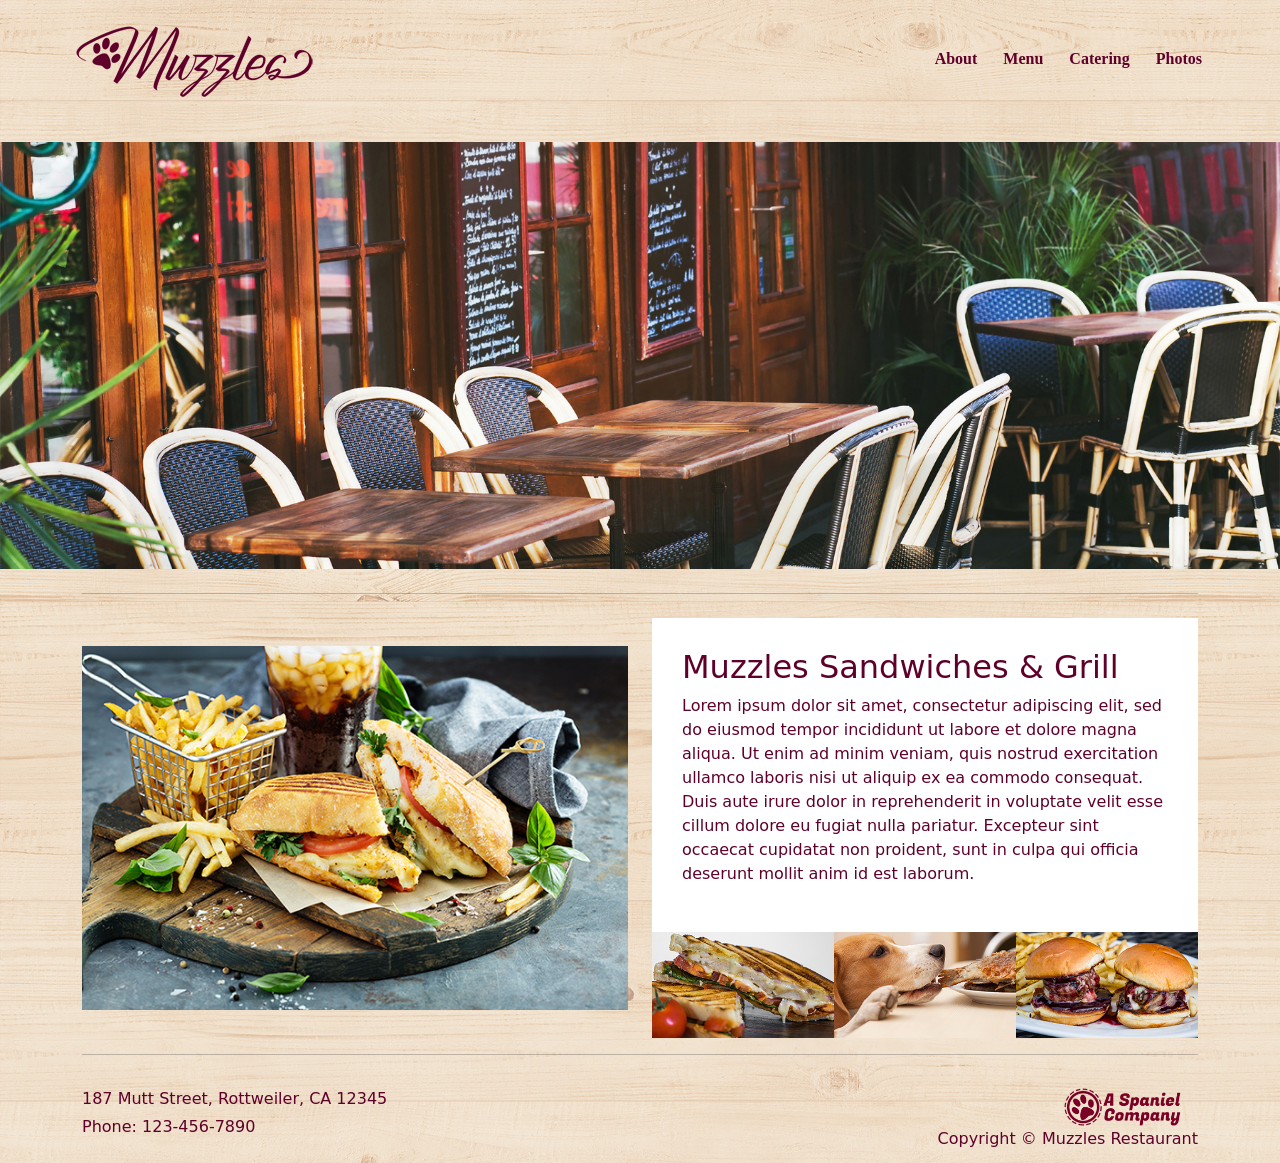
==== index.html @ c1807801 "footer fix" ====
<!doctype html>
<html lang="en">

<head>
  <meta charset="utf-8">
  <meta name="viewport" content="width=device-width, initial-scale=1">
  <title>Muzzles Restaurant</title>
  <link rel="stylesheet" href="./styles/styles.css">
  <link href="https://cdn.jsdelivr.net/npm/bootstrap@5.3.8/dist/css/bootstrap.min.css" rel="stylesheet"
    integrity="sha384-sRIl4kxILFvY47J16cr9ZwB07vP4J8+LH7qKQnuqkuIAvNWLzeN8tE5YBujZqJLB" crossorigin="anonymous">
        <link rel="stylesheet" href="/styles/styles.css">

</head>

<body>
  <header>
    <nav class="navbar navbar-expand-lg container">
      <a class="navbar-brand" href="./index.html">
        <img src="./assets/MuzzlesLogo.png" alt="Muzzles Logo"> </a>
      <button class="navbar-toggler" type="button" data-bs-toggle="collapse" data-bs-target="#navbarNav"
        aria-controls="navbarNav" aria-expanded="false" aria-label="Toggle navigation">
        <span class="navbar-toggler-icon"></span>
      </button>
      <div class="collapse navbar-collapse justify-content-end" id="navbarNav">
        <ul class="navbar-nav">
          <li class="nav-item">
            <a class="nav-link" href="./pages/About.html">About</a>
          </li>
          <li class="nav-item">
            <a class="nav-link" href="./pages/Menu.html">Menu</a>
          </li>
          <li class="nav-item">
            <a class="nav-link" href="./pages/Catering.html">Catering</a>
          </li>
          <li class="nav-item">
            <a class="nav-link" href="./pages/Photos.html">Photos</a>
          </li>
        </ul>
      </div>
    </nav>
  </header>

  <div class="container-fluid my-4">
    <section class="row">
      <div class="col-12 px-0">
        <img src="./assets/homeHero.jpg" class="img-fluid w-100" alt="Restaurant outdoor seating">
      </div>
    </section>
  </div>

  <div class="container">
    <main>
      <hr class="my-4">
      <div class="row">
        <div class="col-md-6 d-flex align-items-center justify-content-center">
          <div class="row">
            <div class="col-12 food-item">
              <img src="./assets/homeSingle.jpg" class="img-fluid" alt="Sandwich and Fries">
            </div>
          </div>
        </div>
        <div class="col-md-6">

          <div class="text-content-box">
            <h2 class="section-title">Muzzles Sandwiches & Grill</h2>
            <p class="section-description">
              Lorem ipsum dolor sit amet, consectetur adipiscing elit, sed do eiusmod tempor incididunt ut labore et
              dolore magna aliqua. Ut enim ad minim veniam, quis nostrud exercitation ullamco laboris nisi ut aliquip ex
              ea commodo consequat. Duis aute irure dolor in reprehenderit in voluptate velit esse cillum dolore eu
              fugiat nulla pariatur. Excepteur sint occaecat cupidatat non proident, sunt in culpa qui officia deserunt
              mollit anim id est laborum.
            </p>
          </div>
          <div class="row">
            <div class="col-12 food-item">
              <img src="./assets/HomeImage.jpg" class="img-fluid" alt="Panini, dog, and burgers">
            </div>
          </div>

        </div>
      </div>
    </main>

    <hr>

    <footer class="row pt-3 pb-2 footer-text">
      <div class="col-md-6">
        <p class="mb-1">187 Mutt Street, Rottweiler, CA 12345</p>
        <p>Phone: 123-456-7890</p>
      </div>
      <div class="col-md-6 text-md-end">
        <img src="./assets/CompanyLogo.png" alt="company logo" class="me-2" style="height: 40px;">
        <p class="mb-0 text-md-end">Copyright © Muzzles Restaurant</p>
      </div>
    </footer>

  </div>
  <script src="https://cdn.jsdelivr.net/npm/bootstrap@5.3.8/dist/js/bootstrap.bundle.min.js"
    integrity="sha384-FKyoEForCGlyvwx9Hj09JcYn3nv7wiPVlz7YYwJrWVcXK/BmnVDxM+D2scQbITxI"
    crossorigin="anonymous"></script>
</body>

</html>
---- styles/styles.css ----
body {
  background-image: url("../assets/bgtexture.jpg");
  background-repeat: repeat;
}
p {
  color: #5f002b;
}

.text-content-box {
  background-color: #ffffff;
  color: #5f002b;
  padding: 30px;
}

.navbar .nav-link {
  color: #5f002b !important; 
  font-weight: bold;
  font-family: serif; 
  margin-left: 10px;
}
.nav-link {
            color: #5F002B !important; 
            font-weight: bold;
            margin-left: 1.5rem;
        }































































































.pageBar{
     width: 1400px;            
        height: 50px;             
        background-color: rgb(255, 255, 255);
        margin: 50px auto;         
        display: flex;             
        justify-content: center;   
        align-items: center;
        font-size: 30px;
    font-weight:bold
              
}
.header-img {
    width: 90%;
    height: auto;
    display: block;
    margin: 0 auto;
}
---- styles/styles.css ----
body {
  background-image: url("../assets/bgtexture.jpg");
  background-repeat: repeat;
}
p {
  color: #5f002b;
}

.text-content-box {
  background-color: #ffffff;
  color: #5f002b;
  padding: 30px;
}

.navbar .nav-link {
  color: #5f002b !important; 
  font-weight: bold;
  font-family: serif; 
  margin-left: 10px;
}
.nav-link {
            color: #5F002B !important; 
            font-weight: bold;
            margin-left: 1.5rem;
        }































































































.pageBar{
     width: 1400px;            
        height: 50px;             
        background-color: rgb(255, 255, 255);
        margin: 50px auto;         
        display: flex;             
        justify-content: center;   
        align-items: center;
        font-size: 30px;
    font-weight:bold
              
}
.header-img {
    width: 90%;
    height: auto;
    display: block;
    margin: 0 auto;
}
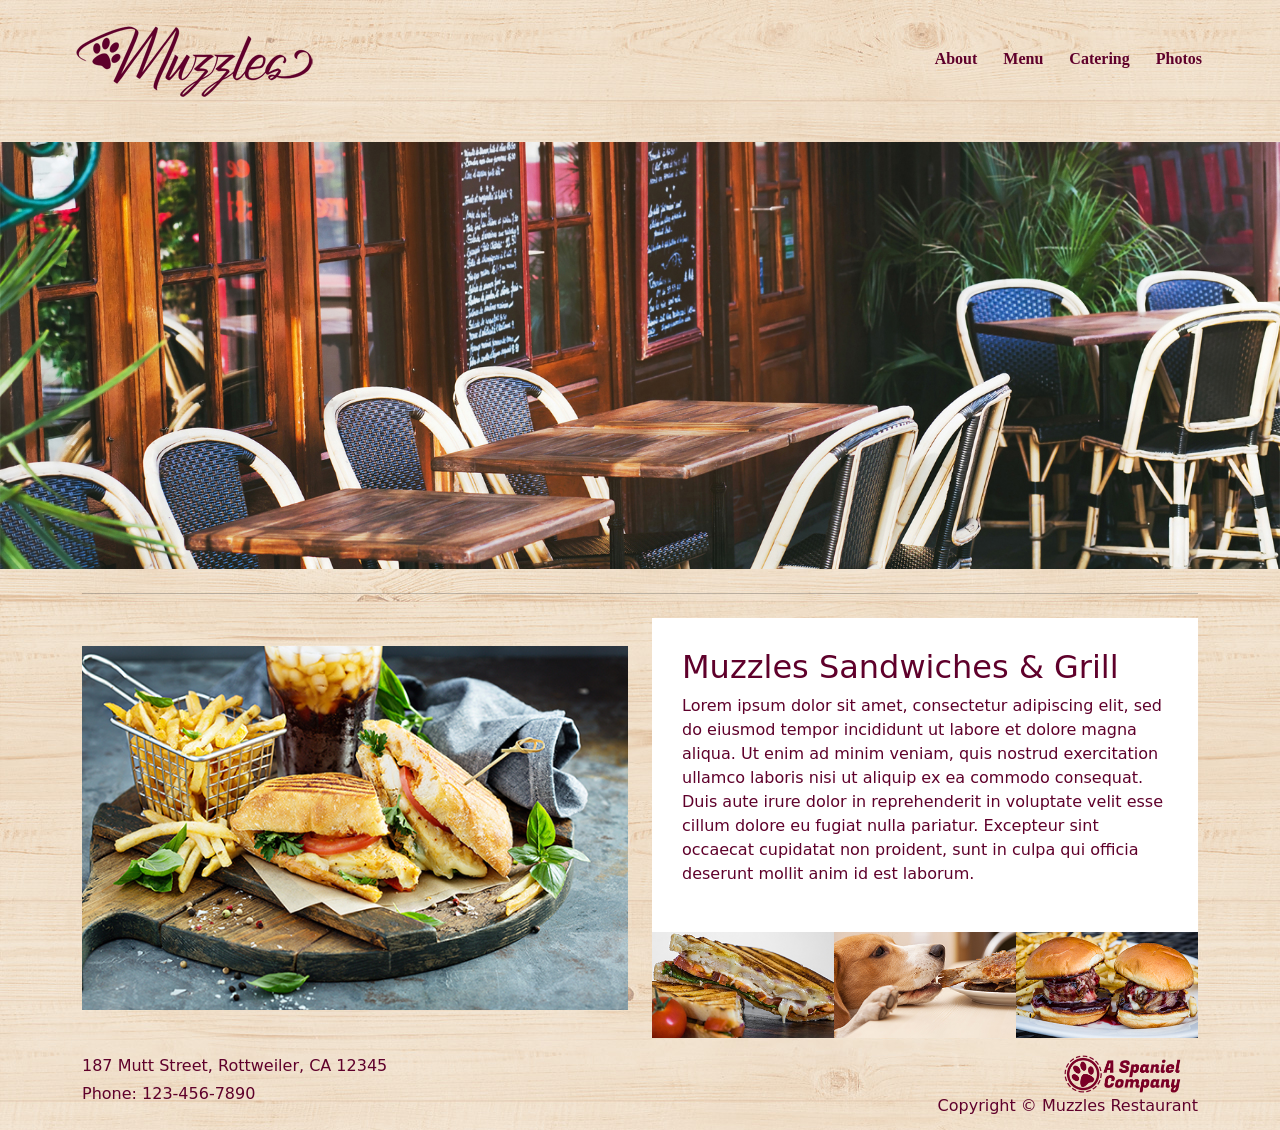
==== commit a8099ad6: "staged changes" ====
--- a/index.html
+++ b/index.html
@@ -81,7 +81,6 @@
       </div>
     </main>
 
-    <hr>
 
     <footer class="row pt-3 pb-2 footer-text">
       <div class="col-md-6">
--- a/styles/styles.css
+++ b/styles/styles.css
@@ -2,7 +2,7 @@
   background-image: url("../assets/bgtexture.jpg");
   background-repeat: repeat;
 }
-p {
+p, h2 {
   color: #5f002b;
 }
 
@@ -18,128 +18,26 @@
   font-family: serif; 
   margin-left: 10px;
 }
-.nav-link {
-            color: #5F002B !important; 
-            font-weight: bold;
-            margin-left: 1.5rem;
-        }
 
-
-
-
-
-
-
-
-
-
-
-
-
-
-
-
-
-
-
-
-
-
-
-
-
-
-
-
-
-
-
-
-
-
-
-
-
-
-
-
-
-
-
-
-
-
-
-
-
-
-
-
-
-
-
-
-
-
-
-
-
-
-
-
-
-
-
-
-
-
-
-
-
-
-
-
-
-
-
-
-
-
-
-
-
-
-
-
-
-
-
-
-
-
-
-.pageBar{
-     width: 1400px;            
-        height: 50px;             
-        background-color: rgb(255, 255, 255);
-        margin: 50px auto;         
-        display: flex;             
-        justify-content: center;   
-        align-items: center;
-        font-size: 30px;
-    font-weight:bold
-              
-}
-.header-img {
-    width: 90%;
-    height: auto;
-    display: block;
-    margin: 0 auto;
+.title-box {
+  background-color: #ffffff; 
+  padding: 1rem;
+  text-align: center;
 }
 
+.photo-grid {
+  display: grid;
+  
+  grid-template-columns: repeat(2, 1fr);
+  gap: 1.5rem; 
+}
 
+@media (min-width: 768px) {
+  .photo-grid {
+    grid-template-columns: repeat(4, 1fr);
+  }
+}
 
-
-
-
-
+.photo-item img {
+  border: 5px solid #ffffff; 
+}
--- a/styles/styles.css
+++ b/styles/styles.css
@@ -2,7 +2,7 @@
   background-image: url("../assets/bgtexture.jpg");
   background-repeat: repeat;
 }
-p {
+p, h2 {
   color: #5f002b;
 }
 
@@ -18,128 +18,26 @@
   font-family: serif; 
   margin-left: 10px;
 }
-.nav-link {
-            color: #5F002B !important; 
-            font-weight: bold;
-            margin-left: 1.5rem;
-        }
 
-
-
-
-
-
-
-
-
-
-
-
-
-
-
-
-
-
-
-
-
-
-
-
-
-
-
-
-
-
-
-
-
-
-
-
-
-
-
-
-
-
-
-
-
-
-
-
-
-
-
-
-
-
-
-
-
-
-
-
-
-
-
-
-
-
-
-
-
-
-
-
-
-
-
-
-
-
-
-
-
-
-
-
-
-
-
-
-
-
-
-
-
-
-
-.pageBar{
-     width: 1400px;            
-        height: 50px;             
-        background-color: rgb(255, 255, 255);
-        margin: 50px auto;         
-        display: flex;             
-        justify-content: center;   
-        align-items: center;
-        font-size: 30px;
-    font-weight:bold
-              
-}
-.header-img {
-    width: 90%;
-    height: auto;
-    display: block;
-    margin: 0 auto;
+.title-box {
+  background-color: #ffffff; 
+  padding: 1rem;
+  text-align: center;
 }
 
+.photo-grid {
+  display: grid;
+  
+  grid-template-columns: repeat(2, 1fr);
+  gap: 1.5rem; 
+}
 
+@media (min-width: 768px) {
+  .photo-grid {
+    grid-template-columns: repeat(4, 1fr);
+  }
+}
 
-
-
-
-
+.photo-item img {
+  border: 5px solid #ffffff; 
+}
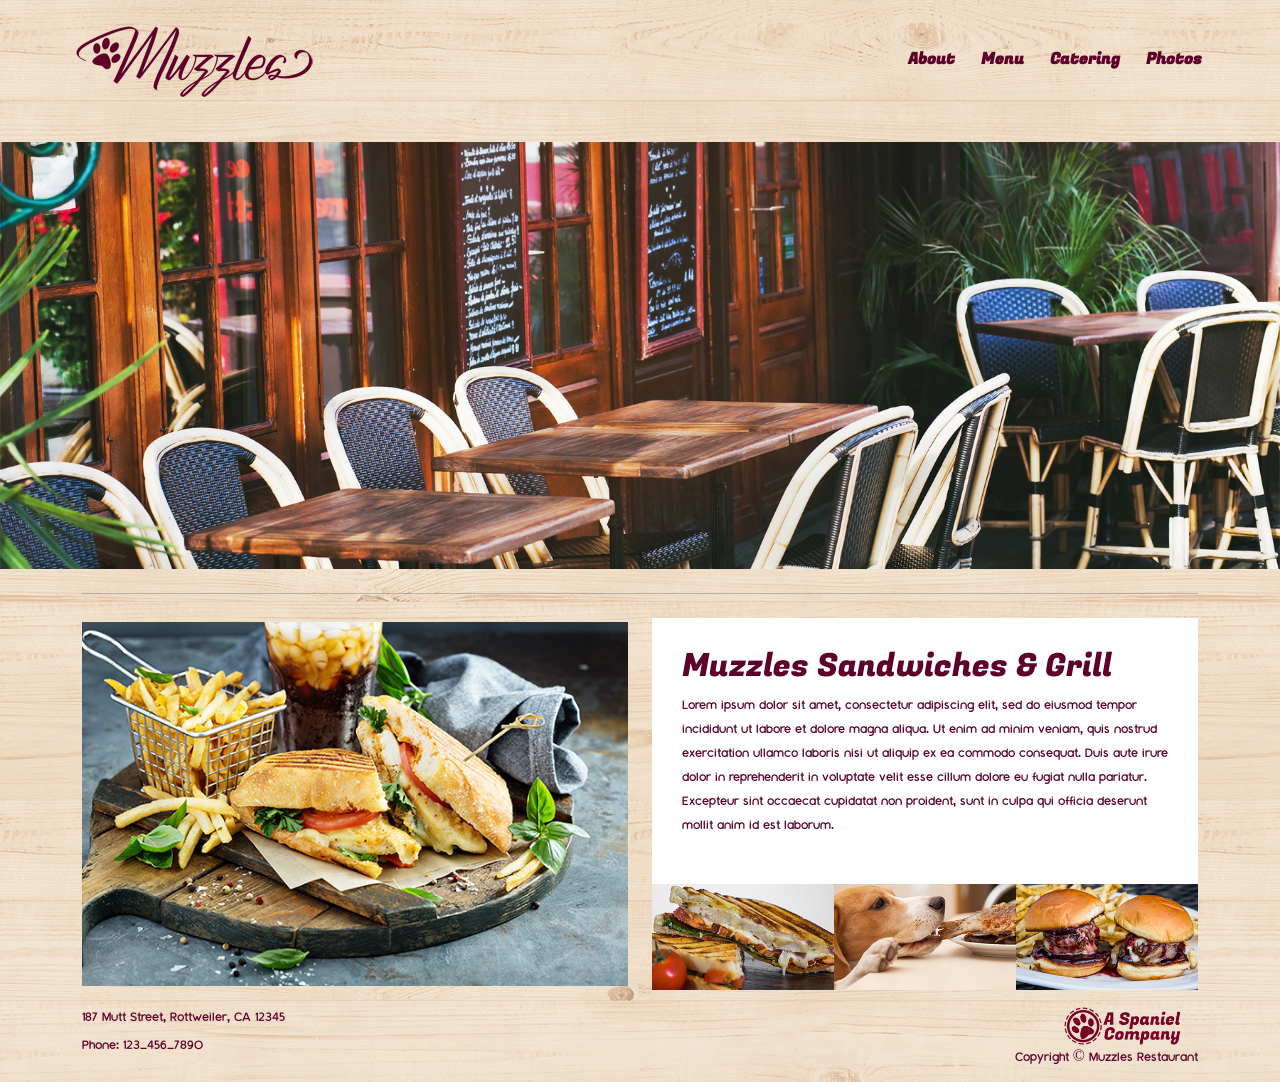
==== commit 999e0435: "font fix for photos and index" ====
--- a/index.html
+++ b/index.html
@@ -5,10 +5,11 @@
   <meta charset="utf-8">
   <meta name="viewport" content="width=device-width, initial-scale=1">
   <title>Muzzles Restaurant</title>
-  <link rel="stylesheet" href="./styles/styles.css">
-  <link href="https://cdn.jsdelivr.net/npm/bootstrap@5.3.8/dist/css/bootstrap.min.css" rel="stylesheet"
-    integrity="sha384-sRIl4kxILFvY47J16cr9ZwB07vP4J8+LH7qKQnuqkuIAvNWLzeN8tE5YBujZqJLB" crossorigin="anonymous">
-        <link rel="stylesheet" href="/styles/styles.css">
+  <link rel="preconnect" href="https://fonts.googleapis.com">
+    <link rel="preconnect" href="https://fonts.gstatic.com" crossorigin>
+    <link href="https://fonts.googleapis.com/css2?family=Fugaz+One&display=swap" rel="stylesheet">
+    <link href="https://cdn.jsdelivr.net/npm/bootstrap@5.3.8/dist/css/bootstrap.min.css" rel="stylesheet">
+    <link rel="stylesheet" href="../styles/styles.css">
 
 </head>
 
--- a/styles/styles.css
+++ b/styles/styles.css
@@ -1,3 +1,8 @@
+@font-face {
+    font-family: Montauk-Regular;
+    src: url("../assets/fonts/Montauk-Regular.otf");
+}
+
 body {
   background-image: url("../assets/bgtexture.jpg");
   background-repeat: repeat;
@@ -15,29 +20,442 @@
 .navbar .nav-link {
   color: #5f002b !important; 
   font-weight: bold;
-  font-family: serif; 
+font-family: "Fugaz One", sans-serif;
   margin-left: 10px;
 }
 
+/* Navbar */
+.nav-link {
+    color: #5F002B !important;
+}
+.backgroundWhite {
+    background-color: white;
+}
+.aboutImg{
+    width: 100%;
+    aspect-ratio: 1/1;
+    object-fit: cover;
+    height: 100%;
+}
+.backgroundForOurTeam {
+    background-color: #FFFFFF;
+}
+.footer-text {
+  font-family: "Montauk-Regular", serif;
+  color: #5F002B;
+}
+.footerFontWithColor {
+    color: #5F002B;
+    font-size: 20px;
+    font-family: Montauk-Regular;
+}
+.fontWithColor {
+    color: #5F002B;
+    font-family: Montauk-Regular;
+}
+.cardHeaderAbout {
+    color: #5F002B !important;
+    font-family: "Fugaz One", sans-serif;
+    font-weight: 400;
+    font-style: normal;
+    font-size: 30px;
+}
+.cardBodyAbout {
+    color: #5F002B;
+    font-family: Montauk-Regular;
+    font-size: 15px;
+}
+.storyBehindGrillCard {
+    background-color: #FFFFFF;
+    color: #5F002B;
+}
+.storyBehindHeaderFont {
+    color: #5F002B !important;
+    font-family: "Fugaz One", sans-serif;
+    font-weight: 400;
+    font-style: normal;
+    font-size: 45px;
+}
+.storyBehindBodyFont {
+    color: #5F002B;
+    font-family: Montauk-Regular;
+    font-size: 15px;
+}
+.navBarFont {
+    color: #5F002B !important;
+    font-family: "Fugaz One", sans-serif;
+    font-weight: 400;
+    font-style: normal;
+    font-size: 20px !important;
+}
+.ourMenuHeaderBG {
+    background-color: white;
+    color: #5F002B;
+    font-family: "Fugaz One", sans-serif;
+    font-weight: 400;
+    font-style: normal;
+    font-size: 30px;
+}
+.menuItemCardBG {
+    background-color: white;
+    color: #5F002B;
+}
+.hrStyle {
+    color: #980051;
+    width: 100%;
+    size: 30px;
+}
+.menuImages {
+    width:100% !important;
+    aspect-ratio: 16/9 !important;
+    object-fit:fill !important;
+}
+.menuCardHeader {
+    color: #5F002B !important;
+    font-family: "Fugaz One", sans-serif;
+    font-weight: 400;
+    font-style: normal;
+    font-size: 30px;
+}
+.menuCardSubHeader {
+    color: #5F002B !important;
+    font-family: Montauk-Regular !important;
+    font-size: 18px !important;
+}
+.menuCardSubHeaderGrill {
+    color: #5F002B !important;
+    font-family: Montauk-Regular !important;
+    font-size: 17px !important;
+}
+.menuItemHeader {
+    color: #5F002B !important;
+    font-family: Montauk-Regular !important;
+    font-size: 30px !important;
+}
+.menuItemSubHeader {
+    color: #5F002B !important;
+    font-family: Montauk-Regular !important;
+    font-size: 16px !important;
+}
+.menuPrices {
+    color: #5F002B !important;
+    font-family: Montauk-Regular !important;
+    font-size: 30px !important;
+}
+.navbarTabsFormatted {
+    color: #5F002B;
+    font-family: "Fugaz One", sans-serif;
+    font-weight: 400;
+    font-style: normal;
+    font-size: 30px;
+}
+.pageBar{
+     width: 1400px;            
+        height: 50px;             
+        background-color: rgb(255, 255, 255);
+        margin: 50px auto;         
+        display: flex;             
+        justify-content: center;   
+        align-items: center;
+        font-size: 30px;
+    font-weight:bold     
+}
+.header-img {
+    width: 90%;
+    height: auto;
+    display: block;
+    margin: 0 auto;
+}
+
+.nav-link {
+    color: #5F002B !important;
+}
+.backgroundWhite {
+    background-color: white;
+}
+.aboutImg{
+    width: 100%;
+    aspect-ratio: 1/1;
+    object-fit: cover;
+    height: 100%;
+}
+.backgroundForOurTeam {
+    background-color: #FFFFFF;
+}
+.footerFontWithColor {
+    color: #5F002B;
+    font-size: 20px;
+    font-family: Montauk-Regular;
+}
+.fontWithColor {
+    color: #5F002B;
+    font-family: Montauk-Regular;
+}
+.cardHeaderAbout {
+    color: #5F002B !important;
+    font-family: "Fugaz One", sans-serif;
+    font-weight: 400;
+    font-style: normal;
+    font-size: 30px;
+}
+.cardBodyAbout {
+    color: #5F002B;
+    font-family: Montauk-Regular;
+    font-size: 15px;
+}
+.storyBehindGrillCard {
+    background-color: #FFFFFF;
+    color: #5F002B;
+}
+.storyBehindHeaderFont {
+    color: #5F002B !important;
+    font-family: "Fugaz One", sans-serif;
+    font-weight: 400;
+    font-style: normal;
+    font-size: 45px;
+}
+.storyBehindBodyFont {
+    color: #5F002B;
+    font-family: Montauk-Regular;
+    font-size: 15px;
+}
+.navBarFont {
+    color: #5F002B !important;
+    font-family: "Fugaz One", sans-serif;
+    font-weight: 400;
+    font-style: normal;
+    font-size: 20px !important;
+}
+
+.pageBar{
+     width: 1400px;            
+        height: 50px;             
+        background-color: rgb(255, 255, 255);
+        margin: 50px auto;         
+        display: flex;             
+        justify-content: center;   
+        align-items: center;
+        font-size: 30px;
+    font-weight:bold       
+}
+.header-img {
+    width: 90%;
+    height: auto;
+    display: block;
+    margin: 0 auto;
+}
+.nav-link {
+    color: #5F002B !important;
+}
+.backgroundWhite {
+    background-color: white;
+}
+.aboutImg{
+    width: 100%;
+    aspect-ratio: 1/1;
+    object-fit: cover;
+    height: 100%;
+}
+.backgroundForOurTeam {
+    background-color: #FFFFFF;
+}
+.footerFontWithColor {
+    color: #5F002B;
+    font-size: 20px;
+    font-family: Montauk-Regular;
+}
+.fontWithColor {
+    color: #5F002B;
+    font-family: Montauk-Regular;
+}
+.cardHeaderAbout {
+    color: #5F002B !important;
+    font-family: "Fugaz One", sans-serif;
+    font-weight: 400;
+    font-style: normal;
+    font-size: 30px;
+}
+.cardBodyAbout {
+    color: #5F002B;
+    font-family: Montauk-Regular;
+    font-size: 15px;
+}
+.storyBehindGrillCard {
+    background-color: #FFFFFF;
+    color: #5F002B;
+}
+.storyBehindHeaderFont {
+    color: #5F002B !important;
+    font-family: "Fugaz One", sans-serif;
+    font-weight: 400;
+    font-style: normal;
+    font-size: 45px;
+}
+.storyBehindBodyFont {
+    color: #5F002B;
+    font-family: Montauk-Regular;
+    font-size: 15px;
+}
+.navBarFont {
+    color: #5F002B !important;
+    font-family: "Fugaz One", sans-serif;
+    font-weight: 400;
+    font-style: normal;
+    font-size: 20px !important;
+}
+.pageBar{
+     width: 1400px;            
+        height: 50px;             
+        background-color: rgb(255, 255, 255);
+        margin: 50px auto;         
+        display: flex;             
+        justify-content: center;   
+        align-items: center;
+        font-size: 30px;
+    font-weight:bold
+              
+}
+.header-img {
+    width: 90%;
+    height: auto;
+    display: block;
+    margin: 0 auto;
+}
 .title-box {
   background-color: #ffffff; 
   padding: 1rem;
   text-align: center;
 }
-
+.section-title {
+  font-family: "Fugaz One", sans-serif;
+  color: #5F002B;
+}
+.section-description {
+  font-family: "Montauk-Regular", serif;
+  color: #5F002B;
+}
 .photo-grid {
   display: grid;
-  
   grid-template-columns: repeat(2, 1fr);
   gap: 1.5rem; 
 }
-
+.photo-item img {
+  border: 5px solid #ffffff; 
+}
+.pageBar{
+     width: 1400px;            
+        height: 50px;             
+        background-color: rgb(255, 255, 255);
+        margin: 50px auto;         
+        display: flex;             
+        justify-content: center;   
+        align-items: center;
+        font-size: 30px;
+    font-weight:bold
+              
+}
+
+/* Hero Image */
+.header-img {
+  width: 81%;
+  height: auto;
+  display: block;
+  margin: 0 auto;
+}
 @media (min-width: 768px) {
   .photo-grid {
     grid-template-columns: repeat(4, 1fr);
   }
 }
-
-.photo-item img {
-  border: 5px solid #ffffff; 
-}+@media (max-width: 425px){
+    .mobileLHeaderFont {
+        font-size: 30px;
+    }
+}
+
+/* ------------------- */
+/* RESPONSIVE SECTION  */
+/* ------------------- */
+
+/* Tablet (≤768px) */
+@media (max-width: 768px) {
+  .pageBar {
+    width: 90%;
+    height: 45px;
+    font-size: 24px;
+    margin: 30px auto;
+  }
+
+  .header-img {
+    width: 100%;
+  }
+
+  .catering-section .text-box {
+    padding: 1.5rem;
+  }
+
+  .navbar-brand img {
+    width: 120px;
+    height: auto;
+  }
+
+  .nav-link {
+    margin-left: 0;
+    text-align: center;
+  }
+
+  footer img {
+    height: 35px;
+  }
+}
+
+/* Mobile (≤576px) */
+@media (max-width: 576px) {
+  .pageBar {
+    width: 95%;
+    height: auto;
+    font-size: 20px;
+    text-align: center;
+    padding: 10px;
+  }
+
+  .header-img {
+    width: 100%;
+  }
+
+  .catering-section .row {
+    flex-direction: column;
+  }
+
+  .catering-section img {
+    margin-bottom: 20px;
+  }
+
+  .catering-section .text-box {
+    padding: 1rem;
+    font-size: 15px;
+  }
+
+  footer {
+    text-align: center;
+  }
+
+  footer .row {
+    flex-direction: column;
+  }
+
+  footer p {
+    font-size: 14px;
+  }
+}
+
+
+
+
+.fugaz-one-regular {
+  font-family: "Fugaz One", sans-serif;
+  font-weight: 400;
+  font-style: normal;
+  color: #5F002B;
+}
+
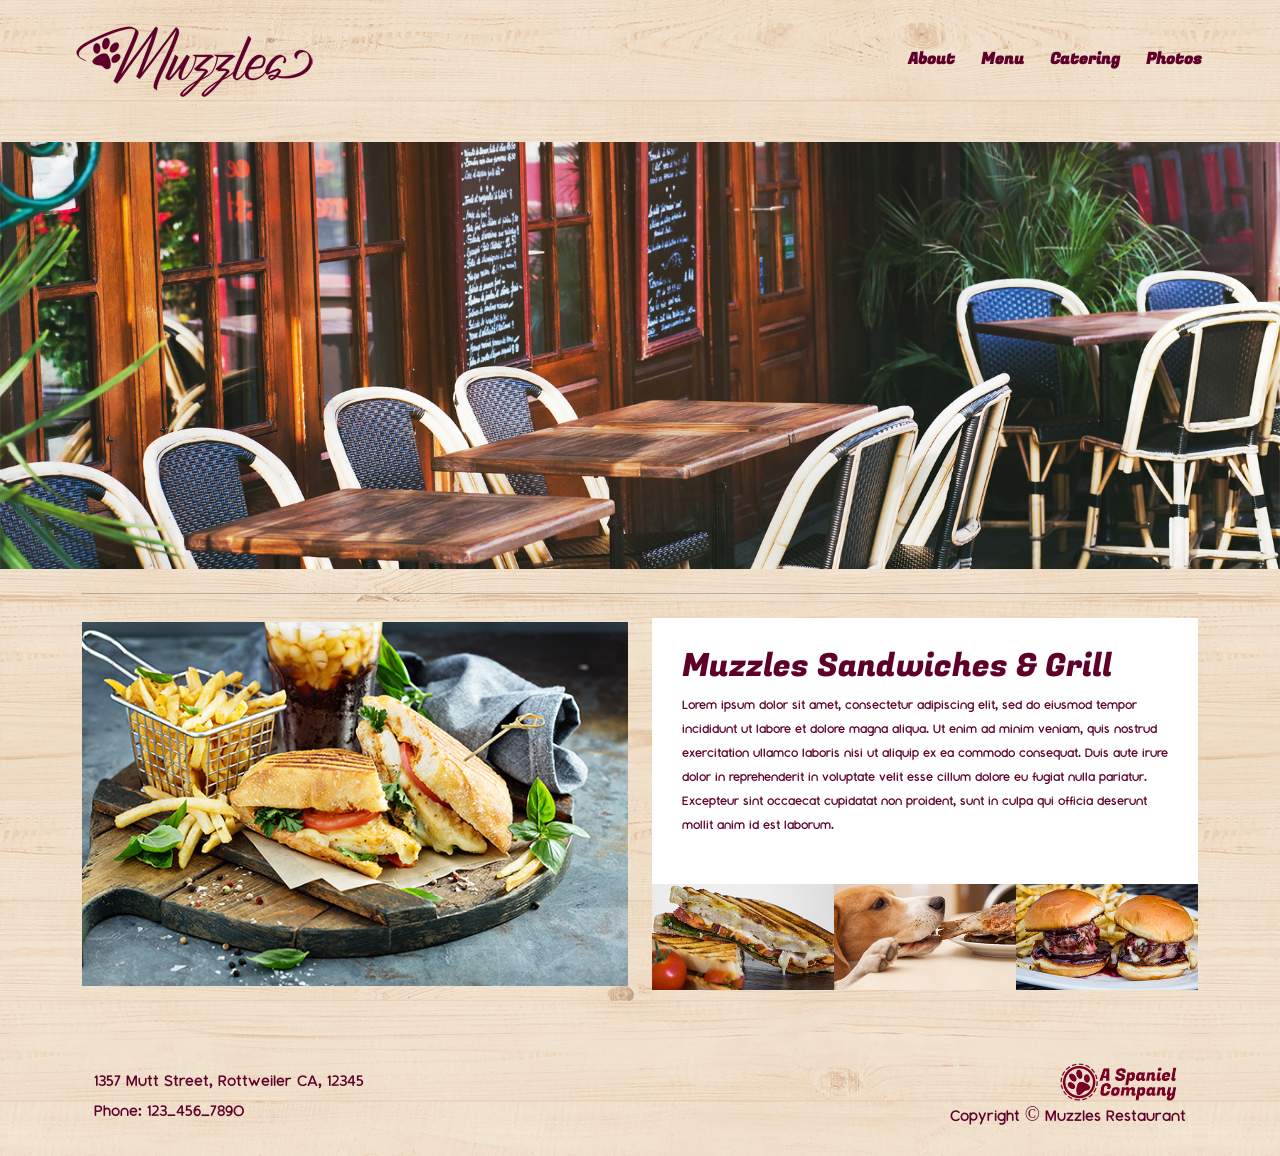
==== commit 4389011f: "FixedFooterForAllPages" ====
--- a/index.html
+++ b/index.html
@@ -83,16 +83,20 @@
     </main>
 
 
-    <footer class="row pt-3 pb-2 footer-text">
-      <div class="col-md-6">
-        <p class="mb-1">187 Mutt Street, Rottweiler, CA 12345</p>
-        <p>Phone: 123-456-7890</p>
+    <footer class="mt-5 py-md-4 py-0"> 
+    <div class="container">
+      <div class="row align-items-center">
+        <div class="col-md-6 text-start footerFontWithColor order-2 order-md-1">
+          <p class="mb-0 mobileLFooterFont">1357 Mutt Street, Rottweiler CA, 12345</p>
+          <p class="mb-0 mobileLFooterFont">Phone: 123-456-7890</p>
+        </div>
+        <div class="col-md-6 text-end footerFontWithColor order-1 order-md-2">
+          <img src="../assets/CompanyLogo.png" alt="Spaniel Company Logo" height="40">
+          <p class="mb-0 mobileLFooterFont">Copyright &copy; Muzzles Restaurant</p>
+        </div>
       </div>
-      <div class="col-md-6 text-md-end">
-        <img src="./assets/CompanyLogo.png" alt="company logo" class="me-2" style="height: 40px;">
-        <p class="mb-0 text-md-end">Copyright © Muzzles Restaurant</p>
-      </div>
-    </footer>
+    </div>
+  </footer>
 
   </div>
   <script src="https://cdn.jsdelivr.net/npm/bootstrap@5.3.8/dist/js/bootstrap.bundle.min.js"
--- a/styles/styles.css
+++ b/styles/styles.css
@@ -17,14 +17,13 @@
   padding: 30px;
 }
 
+/* Navbar */
 .navbar .nav-link {
   color: #5f002b !important; 
   font-weight: bold;
 font-family: "Fugaz One", sans-serif;
   margin-left: 10px;
 }
-
-/* Navbar */
 .nav-link {
     color: #5F002B !important;
 }
@@ -136,12 +135,14 @@
     color: #5F002B !important;
     font-family: Montauk-Regular !important;
     font-size: 16px !important;
+    /* border-bottom:#980051 1px solid; */
 }
 .menuPrices {
     color: #5F002B !important;
     font-family: Montauk-Regular !important;
     font-size: 30px !important;
 }
+
 .navbarTabsFormatted {
     color: #5F002B;
     font-family: "Fugaz One", sans-serif;
@@ -149,17 +150,7 @@
     font-style: normal;
     font-size: 30px;
 }
-.pageBar{
-     width: 1400px;            
-        height: 50px;             
-        background-color: rgb(255, 255, 255);
-        margin: 50px auto;         
-        display: flex;             
-        justify-content: center;   
-        align-items: center;
-        font-size: 30px;
-    font-weight:bold     
-}
+
 .header-img {
     width: 90%;
     height: auto;
@@ -167,69 +158,9 @@
     margin: 0 auto;
 }
 
-.nav-link {
-    color: #5F002B !important;
-}
-.backgroundWhite {
-    background-color: white;
-}
-.aboutImg{
-    width: 100%;
-    aspect-ratio: 1/1;
-    object-fit: cover;
-    height: 100%;
-}
-.backgroundForOurTeam {
-    background-color: #FFFFFF;
-}
-.footerFontWithColor {
-    color: #5F002B;
-    font-size: 20px;
-    font-family: Montauk-Regular;
-}
-.fontWithColor {
-    color: #5F002B;
-    font-family: Montauk-Regular;
-}
-.cardHeaderAbout {
-    color: #5F002B !important;
-    font-family: "Fugaz One", sans-serif;
-    font-weight: 400;
-    font-style: normal;
-    font-size: 30px;
-}
-.cardBodyAbout {
-    color: #5F002B;
-    font-family: Montauk-Regular;
-    font-size: 15px;
-}
-.storyBehindGrillCard {
-    background-color: #FFFFFF;
-    color: #5F002B;
-}
-.storyBehindHeaderFont {
-    color: #5F002B !important;
-    font-family: "Fugaz One", sans-serif;
-    font-weight: 400;
-    font-style: normal;
-    font-size: 45px;
-}
-.storyBehindBodyFont {
-    color: #5F002B;
-    font-family: Montauk-Regular;
-    font-size: 15px;
-}
-.navBarFont {
-    color: #5F002B !important;
-    font-family: "Fugaz One", sans-serif;
-    font-weight: 400;
-    font-style: normal;
-    font-size: 20px !important;
-}
-
 .pageBar{
-     width: 1400px;            
-        height: 50px;             
+     width: 1320px;            
+        height: 60px;             
         background-color: rgb(255, 255, 255);
         margin: 50px auto;         
         display: flex;             
@@ -238,89 +169,7 @@
         font-size: 30px;
     font-weight:bold       
 }
-.header-img {
-    width: 90%;
-    height: auto;
-    display: block;
-    margin: 0 auto;
-}
-.nav-link {
-    color: #5F002B !important;
-}
-.backgroundWhite {
-    background-color: white;
-}
-.aboutImg{
-    width: 100%;
-    aspect-ratio: 1/1;
-    object-fit: cover;
-    height: 100%;
-}
-.backgroundForOurTeam {
-    background-color: #FFFFFF;
-}
-.footerFontWithColor {
-    color: #5F002B;
-    font-size: 20px;
-    font-family: Montauk-Regular;
-}
-.fontWithColor {
-    color: #5F002B;
-    font-family: Montauk-Regular;
-}
-.cardHeaderAbout {
-    color: #5F002B !important;
-    font-family: "Fugaz One", sans-serif;
-    font-weight: 400;
-    font-style: normal;
-    font-size: 30px;
-}
-.cardBodyAbout {
-    color: #5F002B;
-    font-family: Montauk-Regular;
-    font-size: 15px;
-}
-.storyBehindGrillCard {
-    background-color: #FFFFFF;
-    color: #5F002B;
-}
-.storyBehindHeaderFont {
-    color: #5F002B !important;
-    font-family: "Fugaz One", sans-serif;
-    font-weight: 400;
-    font-style: normal;
-    font-size: 45px;
-}
-.storyBehindBodyFont {
-    color: #5F002B;
-    font-family: Montauk-Regular;
-    font-size: 15px;
-}
-.navBarFont {
-    color: #5F002B !important;
-    font-family: "Fugaz One", sans-serif;
-    font-weight: 400;
-    font-style: normal;
-    font-size: 20px !important;
-}
-.pageBar{
-     width: 1400px;            
-        height: 50px;             
-        background-color: rgb(255, 255, 255);
-        margin: 50px auto;         
-        display: flex;             
-        justify-content: center;   
-        align-items: center;
-        font-size: 30px;
-    font-weight:bold
-              
-}
-.header-img {
-    width: 90%;
-    height: auto;
-    display: block;
-    margin: 0 auto;
-}
+
 .title-box {
   background-color: #ffffff; 
   padding: 1rem;
@@ -342,26 +191,12 @@
 .photo-item img {
   border: 5px solid #ffffff; 
 }
-.pageBar{
-     width: 1400px;            
-        height: 50px;             
-        background-color: rgb(255, 255, 255);
-        margin: 50px auto;         
-        display: flex;             
-        justify-content: center;   
-        align-items: center;
-        font-size: 30px;
-    font-weight:bold
-              
-}
-
-/* Hero Image */
-.header-img {
-  width: 81%;
-  height: auto;
-  display: block;
-  margin: 0 auto;
-}
+.menuItemLine{
+  width: 97%;
+  margin: 0 2.3%;
+  border-bottom: 1px solid #980051;
+}
+
 @media (min-width: 768px) {
   .photo-grid {
     grid-template-columns: repeat(4, 1fr);
@@ -371,11 +206,34 @@
     .mobileLHeaderFont {
         font-size: 30px;
     }
-}
-
-/* ------------------- */
-/* RESPONSIVE SECTION  */
-/* ------------------- */
+    .mobileLFooterFont{
+      font-size: 18px;
+    }
+}
+/* mobile M */
+@media (max-width: 375px){
+    .mobileMItemHeader{
+
+    }
+    .mobileMItemSubHeader{
+
+    }
+    .mobileMPrices{
+        font-size: 29px !important;
+    }
+}
+/* mobile S */
+@media (max-width: 320px){
+    .mobileSPrices{
+        font-size: 20px !important;
+    }
+    .mobileSItemHeader{
+        font-size: 25px !important;
+    }
+    .mobileSItemSubHeader{
+        font-size: 15px !important;
+    }
+}
 
 /* Tablet (≤768px) */
 @media (max-width: 768px) {
@@ -458,4 +316,19 @@
   font-style: normal;
   color: #5F002B;
 }
-
+@media (max-width: 576px) {
+  footer .row {
+    flex-direction: column !important;
+    text-align: center !important;
+  }
+
+  footer .row .col-md-6 {
+    text-align: center !important;
+    margin-bottom: 10px;
+  }
+
+  footer img {
+    margin: 10px auto;
+    display: block;
+  }
+}
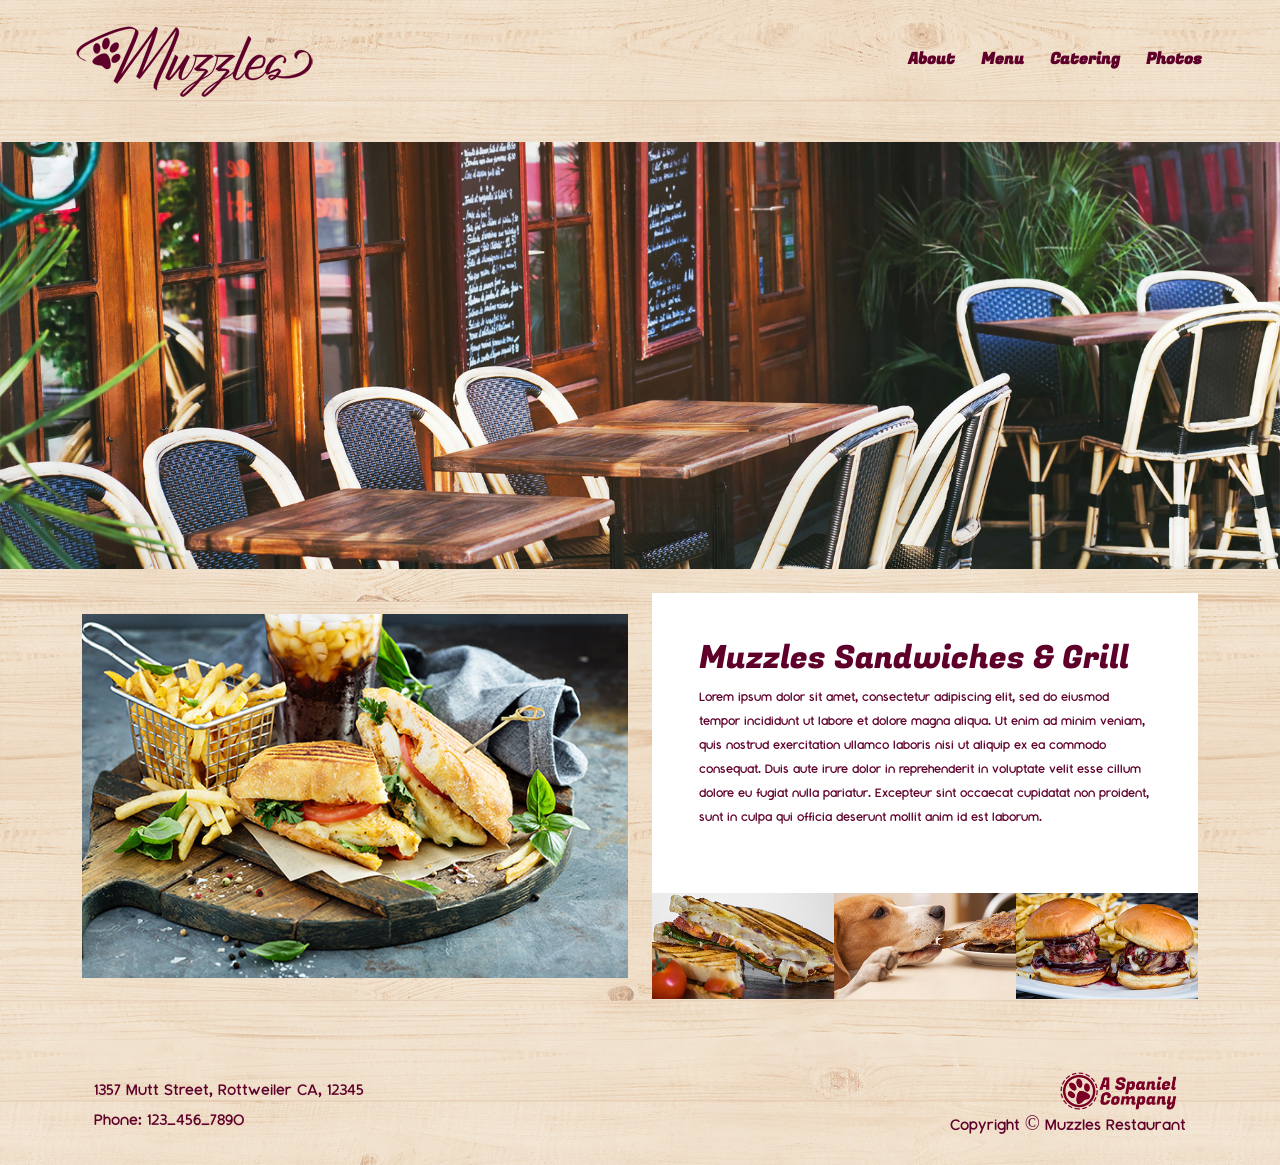
==== commit 663b8568: "touch up" ====
--- a/index.html
+++ b/index.html
@@ -51,7 +51,6 @@
 
   <div class="container">
     <main>
-      <hr class="my-4">
       <div class="row">
         <div class="col-md-6 d-flex align-items-center justify-content-center">
           <div class="row">
--- a/styles/styles.css
+++ b/styles/styles.css
@@ -14,7 +14,7 @@
 .text-content-box {
   background-color: #ffffff;
   color: #5f002b;
-  padding: 30px;
+  padding: 47px;
 }
 
 /* Navbar */
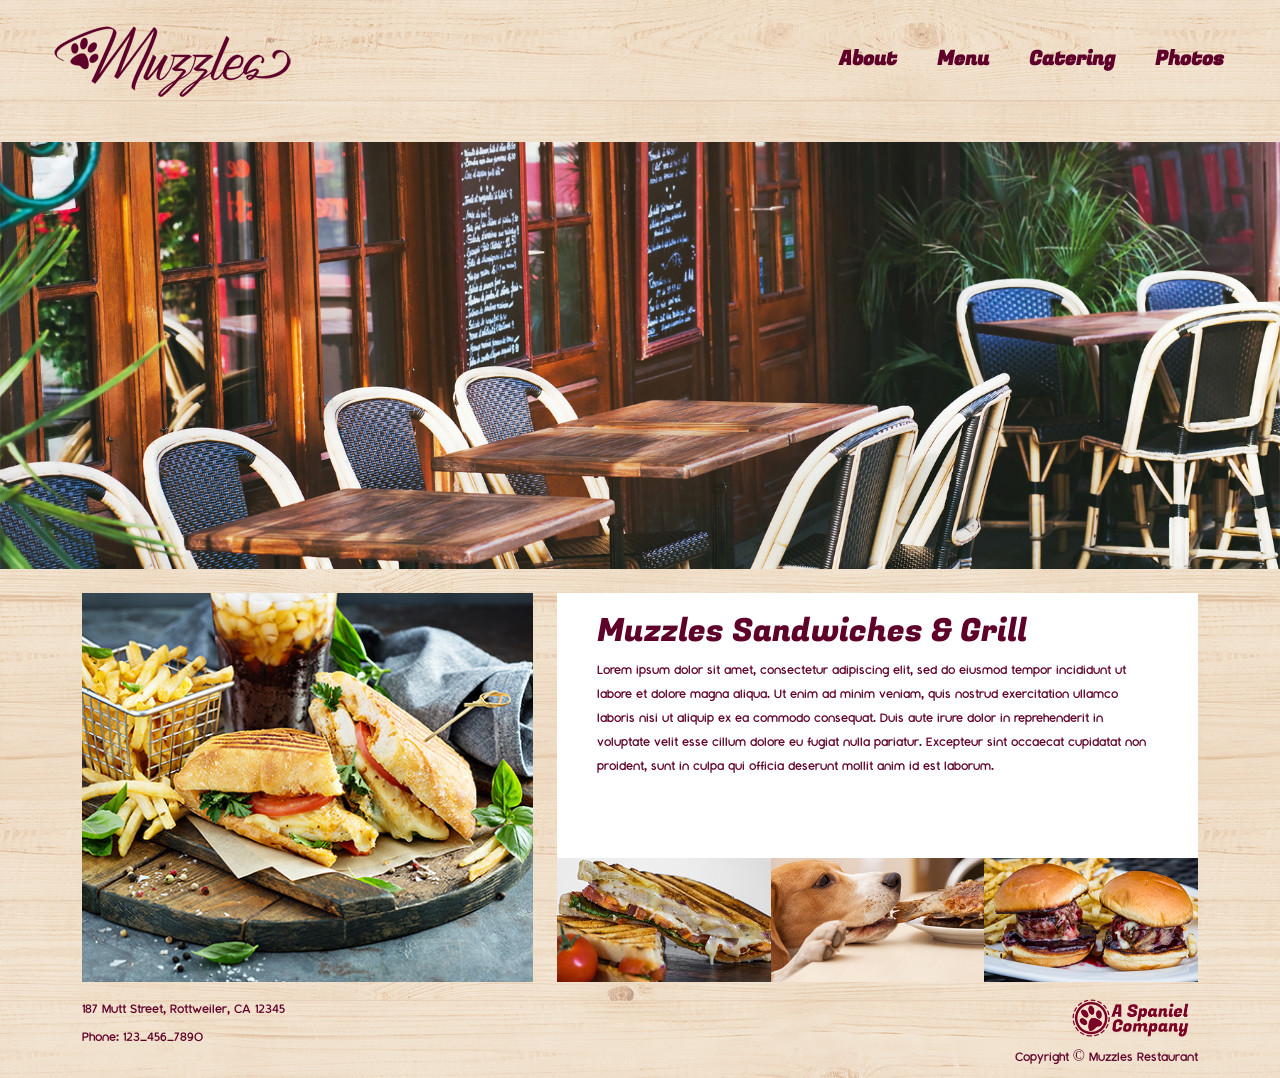
==== commit a635c150: "index fixes" ====
--- a/index.html
+++ b/index.html
@@ -15,7 +15,7 @@
 
 <body>
   <header>
-    <nav class="navbar navbar-expand-lg container">
+    <nav class="navbar navbar-expand-lg container-fluid px-5">
       <a class="navbar-brand" href="./index.html">
         <img src="./assets/MuzzlesLogo.png" alt="Muzzles Logo"> </a>
       <button class="navbar-toggler" type="button" data-bs-toggle="collapse" data-bs-target="#navbarNav"
@@ -51,16 +51,15 @@
 
   <div class="container">
     <main>
-      <div class="row">
-        <div class="col-md-6 d-flex align-items-center justify-content-center">
-          <div class="row">
-            <div class="col-12 food-item">
-              <img src="./assets/homeSingle.jpg" class="img-fluid" alt="Sandwich and Fries">
-            </div>
+      <div class="row ">
+        
+        <div class="col-12 col-lg-5">
+          <div class="food-item h-100">
+            <img src="./assets/homeSingle.jpg" class="img-fluid h-100 object-fit-cover-img" alt="Sandwich and Fries">
           </div>
         </div>
-        <div class="col-md-6">
-
+        
+        <div class="col-12 col-lg-7">
           <div class="text-content-box">
             <h2 class="section-title">Muzzles Sandwiches & Grill</h2>
             <p class="section-description">
@@ -76,26 +75,24 @@
               <img src="./assets/HomeImage.jpg" class="img-fluid" alt="Panini, dog, and burgers">
             </div>
           </div>
-
         </div>
       </div>
     </main>
 
 
-    <footer class="mt-5 py-md-4 py-0"> 
-    <div class="container">
-      <div class="row align-items-center">
-        <div class="col-md-6 text-start footerFontWithColor order-2 order-md-1">
-          <p class="mb-0 mobileLFooterFont">1357 Mutt Street, Rottweiler CA, 12345</p>
-          <p class="mb-0 mobileLFooterFont">Phone: 123-456-7890</p>
-        </div>
-        <div class="col-md-6 text-end footerFontWithColor order-1 order-md-2">
-          <img src="../assets/CompanyLogo.png" alt="Spaniel Company Logo" height="40">
-          <p class="mb-0 mobileLFooterFont">Copyright &copy; Muzzles Restaurant</p>
-        </div>
+    
+    <footer class="row pt-3 pb-2 footer-text">
+      <div class="col-md-6">
+        <p class="mb-1">187 Mutt Street, Rottweiler, CA 12345</p>
+        <p>Phone: 123-456-7890</p>
       </div>
-    </div>
-  </footer>
+    
+      <div class="col-md-6 text-md-end">
+        <img src="./assets/CompanyLogo.png" alt="company logo" class="mb-2" style="height: 40px;">
+        <p class="mb-0">Copyright © Muzzles Restaurant</p>
+      </div>
+    </footer>
+</div>
 
   </div>
   <script src="https://cdn.jsdelivr.net/npm/bootstrap@5.3.8/dist/js/bootstrap.bundle.min.js"
--- a/styles/styles.css
+++ b/styles/styles.css
@@ -14,7 +14,9 @@
 .text-content-box {
   background-color: #ffffff;
   color: #5f002b;
-  padding: 47px;
+  padding: 20px 40px; 
+  height: 265px;      
+  overflow-y: auto;
 }
 
 /* Navbar */
@@ -23,6 +25,8 @@
   font-weight: bold;
 font-family: "Fugaz One", sans-serif;
   margin-left: 10px;
+  margin-left: 24px; 
+  font-size: 20px;
 }
 .nav-link {
     color: #5F002B !important;
@@ -64,6 +68,9 @@
     font-family: Montauk-Regular;
     font-size: 15px;
 }
+.cardRoundedRemoved {
+  border-radius: 0 !important;
+}
 .storyBehindGrillCard {
     background-color: #FFFFFF;
     color: #5F002B;
@@ -78,7 +85,7 @@
 .storyBehindBodyFont {
     color: #5F002B;
     font-family: Montauk-Regular;
-    font-size: 15px;
+    font-size: 13px;
 }
 .navBarFont {
     color: #5F002B !important;
@@ -150,7 +157,9 @@
     font-style: normal;
     font-size: 30px;
 }
-
+.object-fit-cover-img {
+  object-fit: cover;
+}
 .header-img {
     width: 90%;
     height: auto;
@@ -186,10 +195,10 @@
 .photo-grid {
   display: grid;
   grid-template-columns: repeat(2, 1fr);
-  gap: 1.5rem; 
+  gap: 1rem; 
 }
 .photo-item img {
-  border: 5px solid #ffffff; 
+  border: 8px solid #ffffff; 
 }
 .menuItemLine{
   width: 97%;
@@ -219,7 +228,7 @@
 
     }
     .mobileMPrices{
-        font-size: 29px !important;
+        font-size: 27px !important;
     }
 }
 /* mobile S */
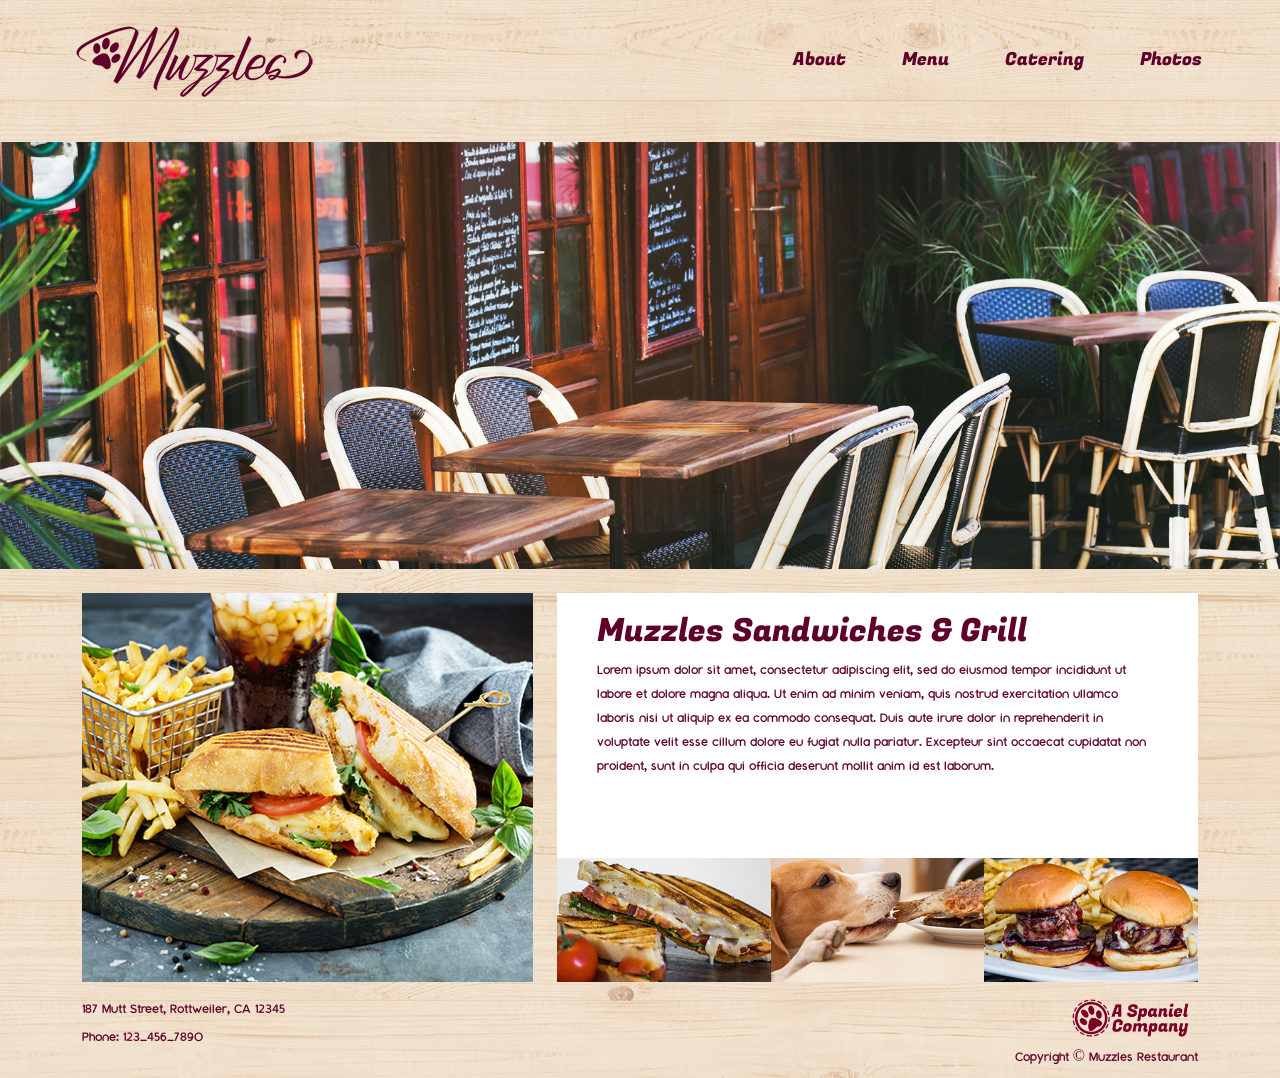
==== commit 2af020b8: "index navfix" ====
--- a/index.html
+++ b/index.html
@@ -15,9 +15,9 @@
 
 <body>
   <header>
-    <nav class="navbar navbar-expand-lg container-fluid px-5">
-      <a class="navbar-brand" href="./index.html">
-        <img src="./assets/MuzzlesLogo.png" alt="Muzzles Logo"> </a>
+    <nav class="navbar navbar-expand-lg container">
+      <a class="navbar-brand" href="../index.html">
+        <img src="/assets/MuzzlesLogo.png" alt="Muzzles Logo"> </a>
       <button class="navbar-toggler" type="button" data-bs-toggle="collapse" data-bs-target="#navbarNav"
         aria-controls="navbarNav" aria-expanded="false" aria-label="Toggle navigation">
         <span class="navbar-toggler-icon"></span>
@@ -25,16 +25,16 @@
       <div class="collapse navbar-collapse justify-content-end" id="navbarNav">
         <ul class="navbar-nav">
           <li class="nav-item">
-            <a class="nav-link" href="./pages/About.html">About</a>
+            <a class="nav-link" href="/pages/About.html">About</a>
           </li>
           <li class="nav-item">
-            <a class="nav-link" href="./pages/Menu.html">Menu</a>
+            <a class="nav-link" href="/pages/Menu.html">Menu</a>
           </li>
           <li class="nav-item">
-            <a class="nav-link" href="./pages/Catering.html">Catering</a>
+            <a class="nav-link" href="/pages/Catering.html">Catering</a>
           </li>
           <li class="nav-item">
-            <a class="nav-link" href="./pages/Photos.html">Photos</a>
+            <a class="nav-link" href="/pages/Photos.html">Photos</a>
           </li>
         </ul>
       </div>
--- a/styles/styles.css
+++ b/styles/styles.css
@@ -20,14 +20,15 @@
 }
 
 /* Navbar */
+/* Navbar link adjustments */
 .navbar .nav-link {
-  color: #5f002b !important; 
-  font-weight: bold;
-font-family: "Fugaz One", sans-serif;
-  margin-left: 10px;
-  margin-left: 24px; 
-  font-size: 20px;
-}
+    color: #5F002B !important;
+   
+    font-family: "Fugaz One", sans-serif;
+    font-size: 18px; /* increase font size */
+    margin-left: 40px; /* increase spacing between links */
+}
+
 .nav-link {
     color: #5F002B !important;
 }
@@ -111,15 +112,15 @@
     width: 100%;
     size: 30px;
 }
-.menuImages {
+/* .menuImages {
     width:100% !important;
     aspect-ratio: 16/9 !important;
-    object-fit:fill !important;
-}
+    object-fit:cover !important;
+} */
 .menuCardHeader {
     color: #5F002B !important;
     font-family: "Fugaz One", sans-serif;
-    font-weight: 400;
+    font-weight: 100;
     font-style: normal;
     font-size: 30px;
 }
@@ -167,17 +168,18 @@
     margin: 0 auto;
 }
 
-.pageBar{
-     width: 1320px;            
-        height: 60px;             
-        background-color: rgb(255, 255, 255);
-        margin: 50px auto;         
-        display: flex;             
-        justify-content: center;   
-        align-items: center;
-        font-size: 30px;
-    font-weight:bold       
-}
+.pageBar {
+    width: 100%; /* fill the container width */
+    height: 60px;
+    background-color: rgb(255, 255, 255);
+    display: flex;
+    justify-content: center;
+    align-items: center;
+    font-size: 30px;
+    font-weight: bold;
+    margin: 0; /* container handles spacing */
+}
+
 
 .title-box {
   background-color: #ffffff; 
